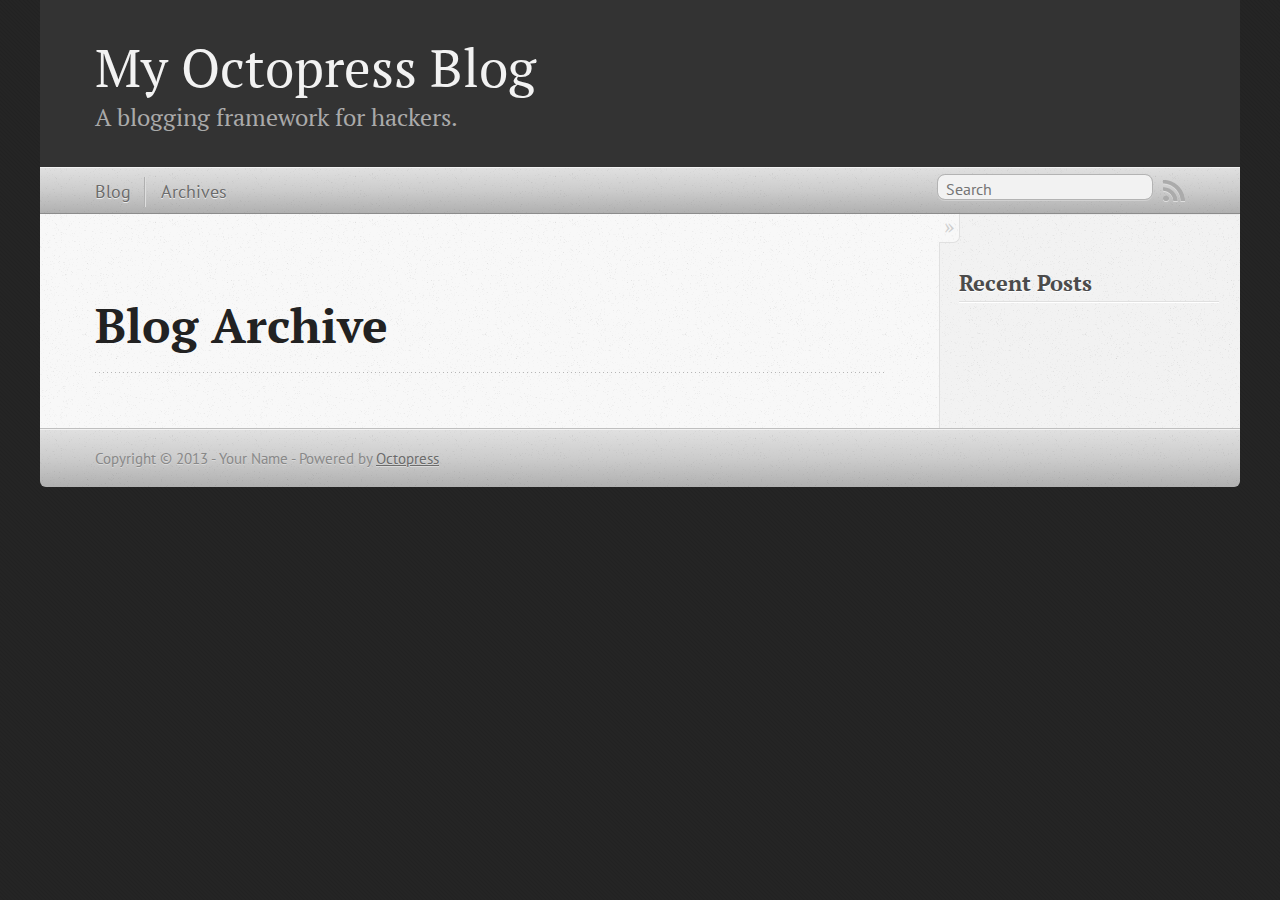
==== blog/archives/index.html @ 6a8e54a0 "Site updated at 2013-11-20 18:03:10 UTC" ====
<!DOCTYPE html>
<!--[if IEMobile 7 ]><html class="no-js iem7"><![endif]-->
<!--[if lt IE 9]><html class="no-js lte-ie8"><![endif]-->
<!--[if (gt IE 8)|(gt IEMobile 7)|!(IEMobile)|!(IE)]><!--><html class="no-js" lang="en"><!--<![endif]-->
<head>
  <meta charset="utf-8">
  <title>Blog Archive - My Octopress Blog</title>
  <meta name="author" content="Your Name">

  
  <meta name="description" content=" Blog Archive Recent Posts ">
  

  <!-- http://t.co/dKP3o1e -->
  <meta name="HandheldFriendly" content="True">
  <meta name="MobileOptimized" content="320">
  <meta name="viewport" content="width=device-width, initial-scale=1">

  
  <link rel="canonical" href="http://unnonouno.github.io/blog/archives">
  <link href="/favicon.png" rel="icon">
  <link href="/stylesheets/screen.css" media="screen, projection" rel="stylesheet" type="text/css">
  <link href="/atom.xml" rel="alternate" title="My Octopress Blog" type="application/atom+xml">
  <script src="/javascripts/modernizr-2.0.js"></script>
  <script src="//ajax.googleapis.com/ajax/libs/jquery/1.9.1/jquery.min.js"></script>
  <script>!window.jQuery && document.write(unescape('%3Cscript src="./javascripts/libs/jquery.min.js"%3E%3C/script%3E'))</script>
  <script src="/javascripts/octopress.js" type="text/javascript"></script>
  <!--Fonts from Google"s Web font directory at http://google.com/webfonts -->
<link href="http://fonts.googleapis.com/css?family=PT+Serif:regular,italic,bold,bolditalic" rel="stylesheet" type="text/css">
<link href="http://fonts.googleapis.com/css?family=PT+Sans:regular,italic,bold,bolditalic" rel="stylesheet" type="text/css">

  

</head>

<body   >
  <header role="banner"><hgroup>
  <h1><a href="/">My Octopress Blog</a></h1>
  
    <h2>A blogging framework for hackers.</h2>
  
</hgroup>

</header>
  <nav role="navigation"><ul class="subscription" data-subscription="rss">
  <li><a href="/atom.xml" rel="subscribe-rss" title="subscribe via RSS">RSS</a></li>
  
</ul>
  
<form action="http://google.com/search" method="get">
  <fieldset role="search">
    <input type="hidden" name="q" value="site:unnonouno.github.io" />
    <input class="search" type="text" name="q" results="0" placeholder="Search"/>
  </fieldset>
</form>
  
<ul class="main-navigation">
  <li><a href="/">Blog</a></li>
  <li><a href="/blog/archives">Archives</a></li>
</ul>

</nav>
  <div id="main">
    <div id="content">
      <div>
<article role="article">
  
  <header>
    <h1 class="entry-title">Blog Archive</h1>
    
  </header>
  
  <div id="blog-archives">

</div>

  
</article>

</div>

<aside class="sidebar">
  
    <section>
  <h1>Recent Posts</h1>
  <ul id="recent_posts">
    
  </ul>
</section>





  
</aside>


    </div>
  </div>
  <footer role="contentinfo"><p>
  Copyright &copy; 2013 - Your Name -
  <span class="credit">Powered by <a href="http://octopress.org">Octopress</a></span>
</p>

</footer>
  







  <script type="text/javascript">
    (function(){
      var twitterWidgets = document.createElement('script');
      twitterWidgets.type = 'text/javascript';
      twitterWidgets.async = true;
      twitterWidgets.src = '//platform.twitter.com/widgets.js';
      document.getElementsByTagName('head')[0].appendChild(twitterWidgets);
    })();
  </script>





</body>
</html>
---- stylesheets/screen.css ----
html,body,div,span,applet,object,iframe,h1,h2,h3,h4,h5,h6,p,blockquote,pre,a,abbr,acronym,address,big,cite,code,del,dfn,em,img,ins,kbd,q,s,samp,small,strike,strong,sub,sup,tt,var,b,u,i,center,dl,dt,dd,ol,ul,li,fieldset,form,label,legend,table,caption,tbody,tfoot,thead,tr,th,td,article,aside,canvas,details,embed,figure,figcaption,footer,header,hgroup,menu,nav,output,ruby,section,summary,time,mark,audio,video{margin:0;padding:0;border:0;font:inherit;font-size:100%;vertical-align:baseline}html{line-height:1}ol,ul{list-style:none}table{border-collapse:collapse;border-spacing:0}caption,th,td{text-align:left;font-weight:normal;vertical-align:middle}q,blockquote{quotes:none}q:before,q:after,blockquote:before,blockquote:after{content:"";content:none}a img{border:none}article,aside,details,figcaption,figure,footer,header,hgroup,menu,nav,section,summary{display:block}a{color:#1863a1}a:visited{color:#751590}a:focus{color:#0181eb}a:hover{color:#0181eb}a:active{color:#01579f}aside.sidebar a{color:#222}aside.sidebar a:focus{color:#0181eb}aside.sidebar a:hover{color:#0181eb}aside.sidebar a:active{color:#01579f}a{-webkit-transition:color 0.3s;-moz-transition:color 0.3s;-o-transition:color 0.3s;transition:color 0.3s}html{background:#252525 url('/images/line-tile.png?1384970525') top left}body>div{background:#f2f2f2 url('/images/noise.png?1384970525') top left;border-bottom:1px solid #bfbfbf}body>div>div{background:#f8f8f8 url('/images/noise.png?1384970525') top left;border-right:1px solid #e0e0e0}.heading,body>header h1,h1,h2,h3,h4,h5,h6{font-family:"PT Serif","Georgia","Helvetica Neue",Arial,sans-serif}.sans,body>header h2,article header p.meta,article>footer,#content .blog-index footer,html .gist .gist-file .gist-meta,#blog-archives a.category,#blog-archives time,aside.sidebar section,body>footer{font-family:"PT Sans","Helvetica Neue",Arial,sans-serif}.serif,body,#content .blog-index a[rel=full-article]{font-family:"PT Serif",Georgia,Times,"Times New Roman",serif}.mono,pre,code,tt,p code,li code{font-family:Menlo,Monaco,"Andale Mono","lucida console","Courier New",monospace}body>header h1{font-size:2.2em;font-family:"PT Serif","Georgia","Helvetica Neue",Arial,sans-serif;font-weight:normal;line-height:1.2em;margin-bottom:0.6667em}body>header h2{font-family:"PT Serif","Georgia","Helvetica Neue",Arial,sans-serif}body{line-height:1.5em;color:#222}h1{font-size:2.2em;line-height:1.2em}@media only screen and (min-width: 992px){body{font-size:1.15em}h1{font-size:2.6em;line-height:1.2em}}h1,h2,h3,h4,h5,h6{text-rendering:optimizelegibility;margin-bottom:1em;font-weight:bold}h2,section h1{font-size:1.5em}h3,section h2,section section h1{font-size:1.3em}h4,section h3,section section h2,section section section h1{font-size:1em}h5,section h4,section section h3{font-size:.9em}h6,section h5,section section h4,section section section h3{font-size:.8em}p,article blockquote,ul,ol{margin-bottom:1.5em}ul{list-style-type:disc}ul ul{list-style-type:circle;margin-bottom:0px}ul ul ul{list-style-type:square;margin-bottom:0px}ol{list-style-type:decimal}ol ol{list-style-type:lower-alpha;margin-bottom:0px}ol ol ol{list-style-type:lower-roman;margin-bottom:0px}ul,ul ul,ul ol,ol,ol ul,ol ol{margin-left:1.3em}ul ul,ul ol,ol ul,ol ol{margin-bottom:0em}strong{font-weight:bold}em{font-style:italic}sup,sub{font-size:0.75em;position:relative;display:inline-block;padding:0 .2em;line-height:.8em}sup{top:-.5em}sub{bottom:-.5em}a[rev='footnote']{font-size:.75em;padding:0 .3em;line-height:1}q{font-style:italic}q:before{content:"\201C"}q:after{content:"\201D"}em,dfn{font-style:italic}strong,dfn{font-weight:bold}del,s{text-decoration:line-through}abbr,acronym{border-bottom:1px dotted;cursor:help}hr{margin-bottom:0.2em}small{font-size:.8em}big{font-size:1.2em}article blockquote{font-style:italic;position:relative;font-size:1.2em;line-height:1.5em;padding-left:1em;border-left:4px solid rgba(170,170,170,0.5)}article blockquote cite{font-style:italic}article blockquote cite a{color:#aaa !important;word-wrap:break-word}article blockquote cite:before{content:'\2014';padding-right:.3em;padding-left:.3em;color:#aaa}@media only screen and (min-width: 992px){article blockquote{padding-left:1.5em;border-left-width:4px}}.pullquote-right:before,.pullquote-left:before{padding:0;border:none;content:attr(data-pullquote);float:right;width:45%;margin:.5em 0 1em 1.5em;position:relative;top:7px;font-size:1.4em;line-height:1.45em}.pullquote-left:before{float:left;margin:.5em 1.5em 1em 0}.force-wrap,article a,aside.sidebar a{white-space:-moz-pre-wrap;white-space:-pre-wrap;white-space:-o-pre-wrap;white-space:pre-wrap;word-wrap:break-word}.group,body>header,body>nav,body>footer,body #content>article,body #content>div>article,body #content>div>section,body div.pagination,aside.sidebar,#main,#content,.sidebar{*zoom:1}.group:after,body>header:after,body>nav:after,body>footer:after,body #content>article:after,body #content>div>section:after,body div.pagination:after,#main:after,#content:after,.sidebar:after{content:"";display:table;clear:both}body{-webkit-text-size-adjust:none;max-width:1200px;position:relative;margin:0 auto}body>header,body>nav,body>footer,body #content>article,body #content>div>article,body #content>div>section{padding-left:18px;padding-right:18px}@media only screen and (min-width: 480px){body>header,body>nav,body>footer,body #content>article,body #content>div>article,body #content>div>section{padding-left:25px;padding-right:25px}}@media only screen and (min-width: 768px){body>header,body>nav,body>footer,body #content>article,body #content>div>article,body #content>div>section{padding-left:35px;padding-right:35px}}@media only screen and (min-width: 992px){body>header,body>nav,body>footer,body #content>article,body #content>div>article,body #content>div>section{padding-left:55px;padding-right:55px}}body div.pagination{margin-left:18px;margin-right:18px}@media only screen and (min-width: 480px){body div.pagination{margin-left:25px;margin-right:25px}}@media only screen and (min-width: 768px){body div.pagination{margin-left:35px;margin-right:35px}}@media only screen and (min-width: 992px){body div.pagination{margin-left:55px;margin-right:55px}}body>header{font-size:1em;padding-top:1.5em;padding-bottom:1.5em}#content{overflow:hidden}#content>div,#content>article{width:100%}aside.sidebar{float:none;padding:0 18px 1px;background-color:#f7f7f7;border-top:1px solid #e0e0e0}.flex-content,article img,article video,article .flash-video,aside.sidebar img{max-width:100%;height:auto}.basic-alignment.left,article img.left,article video.left,article .left.flash-video,aside.sidebar img.left{float:left;margin-right:1.5em}.basic-alignment.right,article img.right,article video.right,article .right.flash-video,aside.sidebar img.right{float:right;margin-left:1.5em}.basic-alignment.center,article img.center,article video.center,article .center.flash-video,aside.sidebar img.center{display:block;margin:0 auto 1.5em}.basic-alignment.left,article img.left,article video.left,article .left.flash-video,aside.sidebar img.left,.basic-alignment.right,article img.right,article video.right,article .right.flash-video,aside.sidebar img.right{margin-bottom:.8em}.toggle-sidebar,.no-sidebar .toggle-sidebar{display:none}@media only screen and (min-width: 750px){body.sidebar-footer aside.sidebar{float:none;width:auto;clear:left;margin:0;padding:0 35px 1px;background-color:#f7f7f7;border-top:1px solid #eaeaea}body.sidebar-footer aside.sidebar section.odd,body.sidebar-footer aside.sidebar section.even{float:left;width:48%}body.sidebar-footer aside.sidebar section.odd{margin-left:0}body.sidebar-footer aside.sidebar section.even{margin-left:4%}body.sidebar-footer aside.sidebar.thirds section{width:30%;margin-left:5%}body.sidebar-footer aside.sidebar.thirds section.first{margin-left:0;clear:both}}body.sidebar-footer #content{margin-right:0px}body.sidebar-footer .toggle-sidebar{display:none}@media only screen and (min-width: 550px){body>header{font-size:1em}}@media only screen and (min-width: 750px){aside.sidebar{float:none;width:auto;clear:left;margin:0;padding:0 35px 1px;background-color:#f7f7f7;border-top:1px solid #eaeaea}aside.sidebar section.odd,aside.sidebar section.even{float:left;width:48%}aside.sidebar section.odd{margin-left:0}aside.sidebar section.even{margin-left:4%}aside.sidebar.thirds section{width:30%;margin-left:5%}aside.sidebar.thirds section.first{margin-left:0;clear:both}}@media only screen and (min-width: 768px){body{-webkit-text-size-adjust:auto}body>header{font-size:1.2em}#main{padding:0;margin:0 auto}#content{overflow:visible;margin-right:240px;position:relative}.no-sidebar #content{margin-right:0;border-right:0}.collapse-sidebar #content{margin-right:20px}#content>div,#content>article{padding-top:17.5px;padding-bottom:17.5px;float:left}aside.sidebar{width:210px;padding:0 15px 15px;background:none;clear:none;float:left;margin:0 -100% 0 0}aside.sidebar section{width:auto;margin-left:0}aside.sidebar section.odd,aside.sidebar section.even{float:none;width:auto;margin-left:0}.collapse-sidebar aside.sidebar{float:none;width:auto;clear:left;margin:0;padding:0 35px 1px;background-color:#f7f7f7;border-top:1px solid #eaeaea}.collapse-sidebar aside.sidebar section.odd,.collapse-sidebar aside.sidebar section.even{float:left;width:48%}.collapse-sidebar aside.sidebar section.odd{margin-left:0}.collapse-sidebar aside.sidebar section.even{margin-left:4%}.collapse-sidebar aside.sidebar.thirds section{width:30%;margin-left:5%}.collapse-sidebar aside.sidebar.thirds section.first{margin-left:0;clear:both}}@media only screen and (min-width: 992px){body>header{font-size:1.3em}#content{margin-right:300px}#content>div,#content>article{padding-top:27.5px;padding-bottom:27.5px}aside.sidebar{width:260px;padding:1.2em 20px 20px}.collapse-sidebar aside.sidebar{padding-left:55px;padding-right:55px}}@media only screen and (min-width: 768px){ul,ol{margin-left:0}}body>header{background:#333}body>header h1{display:inline-block;margin:0}body>header h1 a,body>header h1 a:visited,body>header h1 a:hover{color:#f2f2f2;text-decoration:none}body>header h2{margin:.2em 0 0;font-size:1em;color:#aaa;font-weight:normal}body>nav{position:relative;background-color:#ccc;background:url('/images/noise.png?1384970525'),-webkit-gradient(linear, 50% 0%, 50% 100%, color-stop(0%, #e0e0e0), color-stop(50%, #cccccc), color-stop(100%, #b0b0b0));background:url('/images/noise.png?1384970525'),-webkit-linear-gradient(#e0e0e0,#cccccc,#b0b0b0);background:url('/images/noise.png?1384970525'),-moz-linear-gradient(#e0e0e0,#cccccc,#b0b0b0);background:url('/images/noise.png?1384970525'),-o-linear-gradient(#e0e0e0,#cccccc,#b0b0b0);background:url('/images/noise.png?1384970525'),linear-gradient(#e0e0e0,#cccccc,#b0b0b0);border-top:1px solid #f2f2f2;border-bottom:1px solid #8c8c8c;padding-top:.35em;padding-bottom:.35em}body>nav form{-webkit-background-clip:padding;-moz-background-clip:padding;background-clip:padding-box;margin:0;padding:0}body>nav form .search{padding:.3em .5em 0;font-size:.85em;font-family:"PT Sans","Helvetica Neue",Arial,sans-serif;line-height:1.1em;width:95%;-webkit-border-radius:0.5em;-moz-border-radius:0.5em;-ms-border-radius:0.5em;-o-border-radius:0.5em;border-radius:0.5em;-webkit-background-clip:padding;-moz-background-clip:padding;background-clip:padding-box;-webkit-box-shadow:#d1d1d1 0 1px;-moz-box-shadow:#d1d1d1 0 1px;box-shadow:#d1d1d1 0 1px;background-color:#f2f2f2;border:1px solid #b3b3b3;color:#888}body>nav form .search:focus{color:#444;border-color:#80b1df;-webkit-box-shadow:#80b1df 0 0 4px,#80b1df 0 0 3px inset;-moz-box-shadow:#80b1df 0 0 4px,#80b1df 0 0 3px inset;box-shadow:#80b1df 0 0 4px,#80b1df 0 0 3px inset;background-color:#fff;outline:none}body>nav fieldset[role=search]{float:right;width:48%}body>nav fieldset.mobile-nav{float:left;width:48%}body>nav fieldset.mobile-nav select{width:100%;font-size:.8em;border:1px solid #888}body>nav ul{display:none}@media only screen and (min-width: 550px){body>nav{font-size:.9em}body>nav ul{margin:0;padding:0;border:0;overflow:hidden;*zoom:1;float:left;display:block;padding-top:.15em}body>nav ul li{list-style-image:none;list-style-type:none;margin-left:0;white-space:nowrap;display:inline;float:left;padding-left:0;padding-right:0}body>nav ul li:first-child,body>nav ul li.first{padding-left:0}body>nav ul li:last-child{padding-right:0}body>nav ul li.last{padding-right:0}body>nav ul.subscription{margin-left:.8em;float:right}body>nav ul.subscription li:last-child a{padding-right:0}body>nav ul li{margin:0}body>nav a{color:#6b6b6b;font-family:"PT Sans","Helvetica Neue",Arial,sans-serif;text-shadow:#ebebeb 0 1px;float:left;text-decoration:none;font-size:1.1em;padding:.1em 0;line-height:1.5em}body>nav a:visited{color:#6b6b6b}body>nav a:hover{color:#2b2b2b}body>nav li+li{border-left:1px solid #b0b0b0;margin-left:.8em}body>nav li+li a{padding-left:.8em;border-left:1px solid #dedede}body>nav form{float:right;text-align:left;padding-left:.8em;width:175px}body>nav form .search{width:93%;font-size:.95em;line-height:1.2em}body>nav ul[data-subscription$=email]+form{width:97px}body>nav ul[data-subscription$=email]+form .search{width:91%}body>nav fieldset.mobile-nav{display:none}body>nav fieldset[role=search]{width:99%}}@media only screen and (min-width: 992px){body>nav form{width:215px}body>nav ul[data-subscription$=email]+form{width:147px}}.no-placeholder body>nav .search{background:#f2f2f2 url('/images/search.png?1384970525') 0.3em 0.25em no-repeat;text-indent:1.3em}@media only screen and (min-width: 550px){.maskImage body>nav ul[data-subscription$=email]+form{width:123px}}@media only screen and (min-width: 992px){.maskImage body>nav ul[data-subscription$=email]+form{width:173px}}.maskImage ul.subscription{position:relative;top:.2em}.maskImage ul.subscription li,.maskImage ul.subscription a{border:0;padding:0}.maskImage a[rel=subscribe-rss]{position:relative;top:0px;text-indent:-999999em;background-color:#dedede;border:0;padding:0}.maskImage a[rel=subscribe-rss],.maskImage a[rel=subscribe-rss]:after{-webkit-mask-image:url('/images/rss.png?1384970525');-moz-mask-image:url('/images/rss.png?1384970525');-ms-mask-image:url('/images/rss.png?1384970525');-o-mask-image:url('/images/rss.png?1384970525');mask-image:url('/images/rss.png?1384970525');-webkit-mask-repeat:no-repeat;-moz-mask-repeat:no-repeat;-ms-mask-repeat:no-repeat;-o-mask-repeat:no-repeat;mask-repeat:no-repeat;width:22px;height:22px}.maskImage a[rel=subscribe-rss]:after{content:"";position:absolute;top:-1px;left:0;background-color:#ababab}.maskImage a[rel=subscribe-rss]:hover:after{background-color:#9e9e9e}.maskImage a[rel=subscribe-email]{position:relative;top:0px;text-indent:-999999em;background-color:#dedede;border:0;padding:0}.maskImage a[rel=subscribe-email],.maskImage a[rel=subscribe-email]:after{-webkit-mask-image:url('/images/email.png?1384970525');-moz-mask-image:url('/images/email.png?1384970525');-ms-mask-image:url('/images/email.png?1384970525');-o-mask-image:url('/images/email.png?1384970525');mask-image:url('/images/email.png?1384970525');-webkit-mask-repeat:no-repeat;-moz-mask-repeat:no-repeat;-ms-mask-repeat:no-repeat;-o-mask-repeat:no-repeat;mask-repeat:no-repeat;width:28px;height:22px}.maskImage a[rel=subscribe-email]:after{content:"";position:absolute;top:-1px;left:0;background-color:#ababab}.maskImage a[rel=subscribe-email]:hover:after{background-color:#9e9e9e}article{padding-top:1em}article header{position:relative;padding-top:2em;padding-bottom:1em;margin-bottom:1em;background:url('[data-uri]') bottom left repeat-x}article header h1{margin:0}article header h1 a{text-decoration:none}article header h1 a:hover{text-decoration:underline}article header p{font-size:.9em;color:#aaa;margin:0}article header p.meta{text-transform:uppercase;position:absolute;top:0}@media only screen and (min-width: 768px){article header{margin-bottom:1.5em;padding-bottom:1em;background:url('[data-uri]') bottom left repeat-x}}article h2{padding-top:0.8em;background:url('[data-uri]') top left repeat-x}.entry-content article h2:first-child,article header+h2{padding-top:0}article h2:first-child,article header+h2{background:none}article .feature{padding-top:.5em;margin-bottom:1em;padding-bottom:1em;background:url('[data-uri]') bottom left repeat-x;font-size:2.0em;font-style:italic;line-height:1.3em}article img,article video,article .flash-video{-webkit-border-radius:0.3em;-moz-border-radius:0.3em;-ms-border-radius:0.3em;-o-border-radius:0.3em;border-radius:0.3em;-webkit-box-shadow:rgba(0,0,0,0.15) 0 1px 4px;-moz-box-shadow:rgba(0,0,0,0.15) 0 1px 4px;box-shadow:rgba(0,0,0,0.15) 0 1px 4px;-webkit-box-sizing:border-box;-moz-box-sizing:border-box;box-sizing:border-box;border:#fff 0.5em solid}article video,article .flash-video{margin:0 auto 1.5em}article video{display:block;width:100%}article .flash-video>div{position:relative;display:block;padding-bottom:56.25%;padding-top:1px;height:0;overflow:hidden}article .flash-video>div iframe,article .flash-video>div object,article .flash-video>div embed{position:absolute;top:0;left:0;width:100%;height:100%}article>footer{padding-bottom:2.5em;margin-top:2em}article>footer p.meta{margin-bottom:.8em;font-size:.85em;clear:both;overflow:hidden}.blog-index article+article{background:url('[data-uri]') top left repeat-x}#content .blog-index{padding-top:0;padding-bottom:0}#content .blog-index article{padding-top:2em}#content .blog-index article header{background:none;padding-bottom:0}#content .blog-index article h1{font-size:2.2em}#content .blog-index article h1 a{color:inherit}#content .blog-index article h1 a:hover{color:#0181eb}#content .blog-index a[rel=full-article]{background:#ebebeb;display:inline-block;padding:.4em .8em;margin-right:.5em;text-decoration:none;color:#666;-webkit-transition:background-color 0.5s;-moz-transition:background-color 0.5s;-o-transition:background-color 0.5s;transition:background-color 0.5s}#content .blog-index a[rel=full-article]:hover{background:#0181eb;text-shadow:none;color:#f8f8f8}#content .blog-index footer{margin-top:1em}.separator,article>footer .byline+time:before,article>footer time+time:before,article>footer .comments:before,article>footer .byline ~ .categories:before{content:"\2022 ";padding:0 .4em 0 .2em;display:inline-block}#content div.pagination{text-align:center;font-size:.95em;position:relative;background:url('[data-uri]') top left repeat-x;padding-top:1.5em;padding-bottom:1.5em}#content div.pagination a{text-decoration:none;color:#aaa}#content div.pagination a.prev{position:absolute;left:0}#content div.pagination a.next{position:absolute;right:0}#content div.pagination a:hover{color:#0181eb}#content div.pagination a[href*=archive]:before,#content div.pagination a[href*=archive]:after{content:'\2014';padding:0 .3em}p.meta+.sharing{padding-top:1em;padding-left:0;background:url('[data-uri]') top left repeat-x}#fb-root{display:none}.highlight,html .gist .gist-file .gist-syntax .gist-highlight{border:1px solid #05232b !important}.highlight table td.code,html .gist .gist-file .gist-syntax .gist-highlight table td.code{width:100%}.highlight .line-numbers,html .gist .gist-file .gist-syntax .highlight .line_numbers{text-align:right;font-size:13px;line-height:1.45em;background:#073642 url('/images/noise.png?1384970525') top left !important;border-right:1px solid #00232c !important;-webkit-box-shadow:#083e4b -1px 0 inset;-moz-box-shadow:#083e4b -1px 0 inset;box-shadow:#083e4b -1px 0 inset;text-shadow:#021014 0 -1px;padding:.8em !important;-webkit-border-radius:0;-moz-border-radius:0;-ms-border-radius:0;-o-border-radius:0;border-radius:0}.highlight .line-numbers span,html .gist .gist-file .gist-syntax .highlight .line_numbers span{color:#586e75 !important}figure.code,.gist-file,pre{-webkit-box-shadow:rgba(0,0,0,0.06) 0 0 10px;-moz-box-shadow:rgba(0,0,0,0.06) 0 0 10px;box-shadow:rgba(0,0,0,0.06) 0 0 10px}figure.code .highlight pre,.gist-file .highlight pre,pre .highlight pre{-webkit-box-shadow:none;-moz-box-shadow:none;box-shadow:none}.gist .highlight *::-moz-selection,figure.code .highlight *::-moz-selection{background:#386774;color:inherit;text-shadow:#002b36 0 1px}.gist .highlight *::-webkit-selection,figure.code .highlight *::-webkit-selection{background:#386774;color:inherit;text-shadow:#002b36 0 1px}.gist .highlight *::selection,figure.code .highlight *::selection{background:#386774;color:inherit;text-shadow:#002b36 0 1px}html .gist .gist-file{margin-bottom:1.8em;position:relative;border:none;padding-top:26px !important}html .gist .gist-file .highlight{margin-bottom:0}html .gist .gist-file .gist-syntax{border-bottom:0 !important;background:none !important}html .gist .gist-file .gist-syntax .gist-highlight{background:#002b36 !important}html .gist .gist-file .gist-syntax .highlight pre{padding:0}html .gist .gist-file .gist-meta{padding:.6em 0.8em;border:1px solid #083e4b !important;color:#586e75;font-size:.7em !important;background:#073642 url('/images/noise.png?1384970525') top left;line-height:1.5em}html .gist .gist-file .gist-meta a{color:#75878b !important;text-decoration:none}html .gist .gist-file .gist-meta a:hover{text-decoration:underline}html .gist .gist-file .gist-meta a:hover{color:#93a1a1 !important}html .gist .gist-file .gist-meta a[href*='#file']{position:absolute;top:0;left:0;right:-10px;color:#474747 !important}html .gist .gist-file .gist-meta a[href*='#file']:hover{color:#1863a1 !important}html .gist .gist-file .gist-meta a[href*=raw]{top:.4em}pre{background:#002b36 url('/images/noise.png?1384970525') top left;-webkit-border-radius:0.4em;-moz-border-radius:0.4em;-ms-border-radius:0.4em;-o-border-radius:0.4em;border-radius:0.4em;border:1px solid #05232b;line-height:1.45em;font-size:13px;margin-bottom:2.1em;padding:.8em 1em;color:#93a1a1;overflow:auto}h3.filename+pre{-moz-border-radius-topleft:0px;-webkit-border-top-left-radius:0px;border-top-left-radius:0px;-moz-border-radius-topright:0px;-webkit-border-top-right-radius:0px;border-top-right-radius:0px}p code,li code{display:inline-block;white-space:no-wrap;background:#fff;font-size:.8em;line-height:1.5em;color:#555;border:1px solid #ddd;-webkit-border-radius:0.4em;-moz-border-radius:0.4em;-ms-border-radius:0.4em;-o-border-radius:0.4em;border-radius:0.4em;padding:0 .3em;margin:-1px 0}p pre code,li pre code{font-size:1em !important;background:none;border:none}.pre-code,html .gist .gist-file .gist-syntax .highlight pre,.highlight code{font-family:Menlo,Monaco,"Andale Mono","lucida console","Courier New",monospace !important;overflow:scroll;overflow-y:hidden;display:block;padding:.8em;overflow-x:auto;line-height:1.45em;background:#002b36 url('/images/noise.png?1384970525') top left !important;color:#93a1a1 !important}.pre-code span,html .gist .gist-file .gist-syntax .highlight pre span,.highlight code span{color:#93a1a1 !important}.pre-code span,html .gist .gist-file .gist-syntax .highlight pre span,.highlight code span{font-style:normal !important;font-weight:normal !important}.pre-code .c,html .gist .gist-file .gist-syntax .highlight pre .c,.highlight code .c{color:#586e75 !important;font-style:italic !important}.pre-code .cm,html .gist .gist-file .gist-syntax .highlight pre .cm,.highlight code .cm{color:#586e75 !important;font-style:italic !important}.pre-code .cp,html .gist .gist-file .gist-syntax .highlight pre .cp,.highlight code .cp{color:#586e75 !important;font-style:italic !important}.pre-code .c1,html .gist .gist-file .gist-syntax .highlight pre .c1,.highlight code .c1{color:#586e75 !important;font-style:italic !important}.pre-code .cs,html .gist .gist-file .gist-syntax .highlight pre .cs,.highlight code .cs{color:#586e75 !important;font-weight:bold !important;font-style:italic !important}.pre-code .err,html .gist .gist-file .gist-syntax .highlight pre .err,.highlight code .err{color:#dc322f !important;background:none !important}.pre-code .k,html .gist .gist-file .gist-syntax .highlight pre .k,.highlight code .k{color:#cb4b16 !important}.pre-code .o,html .gist .gist-file .gist-syntax .highlight pre .o,.highlight code .o{color:#93a1a1 !important;font-weight:bold !important}.pre-code .p,html .gist .gist-file .gist-syntax .highlight pre .p,.highlight code .p{color:#93a1a1 !important}.pre-code .ow,html .gist .gist-file .gist-syntax .highlight pre .ow,.highlight code .ow{color:#2aa198 !important;font-weight:bold !important}.pre-code .gd,html .gist .gist-file .gist-syntax .highlight pre .gd,.highlight code .gd{color:#93a1a1 !important;background-color:#372c34 !important;display:inline-block}.pre-code .gd .x,html .gist .gist-file .gist-syntax .highlight pre .gd .x,.highlight code .gd .x{color:#93a1a1 !important;background-color:#4d2d33 !important;display:inline-block}.pre-code .ge,html .gist .gist-file .gist-syntax .highlight pre .ge,.highlight code .ge{color:#93a1a1 !important;font-style:italic !important}.pre-code .gh,html .gist .gist-file .gist-syntax .highlight pre .gh,.highlight code .gh{color:#586e75 !important}.pre-code .gi,html .gist .gist-file .gist-syntax .highlight pre .gi,.highlight code .gi{color:#93a1a1 !important;background-color:#1a412b !important;display:inline-block}.pre-code .gi .x,html .gist .gist-file .gist-syntax .highlight pre .gi .x,.highlight code .gi .x{color:#93a1a1 !important;background-color:#355720 !important;display:inline-block}.pre-code .gs,html .gist .gist-file .gist-syntax .highlight pre .gs,.highlight code .gs{color:#93a1a1 !important;font-weight:bold !important}.pre-code .gu,html .gist .gist-file .gist-syntax .highlight pre .gu,.highlight code .gu{color:#6c71c4 !important}.pre-code .kc,html .gist .gist-file .gist-syntax .highlight pre .kc,.highlight code .kc{color:#859900 !important;font-weight:bold !important}.pre-code .kd,html .gist .gist-file .gist-syntax .highlight pre .kd,.highlight code .kd{color:#268bd2 !important}.pre-code .kp,html .gist .gist-file .gist-syntax .highlight pre .kp,.highlight code .kp{color:#cb4b16 !important;font-weight:bold !important}.pre-code .kr,html .gist .gist-file .gist-syntax .highlight pre .kr,.highlight code .kr{color:#d33682 !important;font-weight:bold !important}.pre-code .kt,html .gist .gist-file .gist-syntax .highlight pre .kt,.highlight code .kt{color:#2aa198 !important}.pre-code .n,html .gist .gist-file .gist-syntax .highlight pre .n,.highlight code .n{color:#268bd2 !important}.pre-code .na,html .gist .gist-file .gist-syntax .highlight pre .na,.highlight code .na{color:#268bd2 !important}.pre-code .nb,html .gist .gist-file .gist-syntax .highlight pre .nb,.highlight code .nb{color:#859900 !important}.pre-code .nc,html .gist .gist-file .gist-syntax .highlight pre .nc,.highlight code .nc{color:#d33682 !important}.pre-code .no,html .gist .gist-file .gist-syntax .highlight pre .no,.highlight code .no{color:#b58900 !important}.pre-code .nl,html .gist .gist-file .gist-syntax .highlight pre .nl,.highlight code .nl{color:#859900 !important}.pre-code .ne,html .gist .gist-file .gist-syntax .highlight pre .ne,.highlight code .ne{color:#268bd2 !important;font-weight:bold !important}.pre-code .nf,html .gist .gist-file .gist-syntax .highlight pre .nf,.highlight code .nf{color:#268bd2 !important;font-weight:bold !important}.pre-code .nn,html .gist .gist-file .gist-syntax .highlight pre .nn,.highlight code .nn{color:#b58900 !important}.pre-code .nt,html .gist .gist-file .gist-syntax .highlight pre .nt,.highlight code .nt{color:#268bd2 !important;font-weight:bold !important}.pre-code .nx,html .gist .gist-file .gist-syntax .highlight pre .nx,.highlight code .nx{color:#b58900 !important}.pre-code .vg,html .gist .gist-file .gist-syntax .highlight pre .vg,.highlight code .vg{color:#268bd2 !important}.pre-code .vi,html .gist .gist-file .gist-syntax .highlight pre .vi,.highlight code .vi{color:#268bd2 !important}.pre-code .nv,html .gist .gist-file .gist-syntax .highlight pre .nv,.highlight code .nv{color:#268bd2 !important}.pre-code .mf,html .gist .gist-file .gist-syntax .highlight pre .mf,.highlight code .mf{color:#2aa198 !important}.pre-code .m,html .gist .gist-file .gist-syntax .highlight pre .m,.highlight code .m{color:#2aa198 !important}.pre-code .mh,html .gist .gist-file .gist-syntax .highlight pre .mh,.highlight code .mh{color:#2aa198 !important}.pre-code .mi,html .gist .gist-file .gist-syntax .highlight pre .mi,.highlight code .mi{color:#2aa198 !important}.pre-code .s,html .gist .gist-file .gist-syntax .highlight pre .s,.highlight code .s{color:#2aa198 !important}.pre-code .sd,html .gist .gist-file .gist-syntax .highlight pre .sd,.highlight code .sd{color:#2aa198 !important}.pre-code .s2,html .gist .gist-file .gist-syntax .highlight pre .s2,.highlight code .s2{color:#2aa198 !important}.pre-code .se,html .gist .gist-file .gist-syntax .highlight pre .se,.highlight code .se{color:#dc322f !important}.pre-code .si,html .gist .gist-file .gist-syntax .highlight pre .si,.highlight code .si{color:#268bd2 !important}.pre-code .sr,html .gist .gist-file .gist-syntax .highlight pre .sr,.highlight code .sr{color:#2aa198 !important}.pre-code .s1,html .gist .gist-file .gist-syntax .highlight pre .s1,.highlight code .s1{color:#2aa198 !important}.pre-code div .gd,html .gist .gist-file .gist-syntax .highlight pre div .gd,.highlight code div .gd,.pre-code div .gd .x,html .gist .gist-file .gist-syntax .highlight pre div .gd .x,.highlight code div .gd .x,.pre-code div .gi,html .gist .gist-file .gist-syntax .highlight pre div .gi,.highlight code div .gi,.pre-code div .gi .x,html .gist .gist-file .gist-syntax .highlight pre div .gi .x,.highlight code div .gi .x{display:inline-block;width:100%}.highlight,.gist-highlight{margin-bottom:1.8em;background:#002b36;overflow-y:hidden;overflow-x:auto}.highlight pre,.gist-highlight pre{background:none;-webkit-border-radius:0px;-moz-border-radius:0px;-ms-border-radius:0px;-o-border-radius:0px;border-radius:0px;border:none;padding:0;margin-bottom:0}pre::-webkit-scrollbar,.highlight::-webkit-scrollbar,.gist-highlight::-webkit-scrollbar{height:.5em;background:rgba(255,255,255,0.15)}pre::-webkit-scrollbar-thumb:horizontal,.highlight::-webkit-scrollbar-thumb:horizontal,.gist-highlight::-webkit-scrollbar-thumb:horizontal{background:rgba(255,255,255,0.2);-webkit-border-radius:4px;border-radius:4px}.highlight code{background:#000}figure.code{background:none;padding:0;border:0;margin-bottom:1.5em}figure.code pre{margin-bottom:0}figure.code figcaption{position:relative}figure.code .highlight{margin-bottom:0}.code-title,html .gist .gist-file .gist-meta a[href*='#file'],h3.filename,figure.code figcaption{text-align:center;font-size:13px;line-height:2em;text-shadow:#cbcccc 0 1px 0;color:#474747;font-weight:normal;margin-bottom:0;-moz-border-radius-topleft:5px;-webkit-border-top-left-radius:5px;border-top-left-radius:5px;-moz-border-radius-topright:5px;-webkit-border-top-right-radius:5px;border-top-right-radius:5px;font-family:"Helvetica Neue", Arial, "Lucida Grande", "Lucida Sans Unicode", Lucida, sans-serif;background:#aaa url('/images/code_bg.png?1384970525') top repeat-x;border:1px solid #565656;border-top-color:#cbcbcb;border-left-color:#a5a5a5;border-right-color:#a5a5a5;border-bottom:0}.download-source,html .gist .gist-file .gist-meta a[href*=raw],figure.code figcaption a{position:absolute;right:.8em;text-decoration:none;color:#666 !important;z-index:1;font-size:13px;text-shadow:#cbcccc 0 1px 0;padding-left:3em}.download-source:hover,html .gist .gist-file .gist-meta a[href*=raw]:hover,figure.code figcaption a:hover{text-decoration:underline}#archive #content>div,#archive #content>div>article{padding-top:0}#blog-archives{color:#aaa}#blog-archives article{padding:1em 0 1em;position:relative;background:url('[data-uri]') bottom left repeat-x}#blog-archives article:last-child{background:none}#blog-archives article footer{padding:0;margin:0}#blog-archives h1{color:#222;margin-bottom:.3em}#blog-archives h2{display:none}#blog-archives h1{font-size:1.5em}#blog-archives h1 a{text-decoration:none;color:inherit;font-weight:normal;display:inline-block}#blog-archives h1 a:hover{text-decoration:underline}#blog-archives h1 a:hover{color:#0181eb}#blog-archives a.category,#blog-archives time{color:#aaa}#blog-archives .entry-content{display:none}#blog-archives time{font-size:.9em;line-height:1.2em}#blog-archives time .month,#blog-archives time .day{display:inline-block}#blog-archives time .month{text-transform:uppercase}#blog-archives p{margin-bottom:1em}#blog-archives a,#blog-archives .entry-content a{color:inherit}#blog-archives a:hover,#blog-archives .entry-content a:hover{color:#0181eb}#blog-archives a:hover{color:#0181eb}@media only screen and (min-width: 550px){#blog-archives article{margin-left:5em}#blog-archives h2{margin-bottom:.3em;font-weight:normal;display:inline-block;position:relative;top:-1px;float:left}#blog-archives h2:first-child{padding-top:.75em}#blog-archives time{position:absolute;text-align:right;left:0em;top:1.8em}#blog-archives .year{display:none}#blog-archives article{padding-left:4.5em;padding-bottom:.7em}#blog-archives a.category{line-height:1.1em}}#content>.category article{margin-left:0;padding-left:6.8em}#content>.category .year{display:inline}.side-shadow-border,aside.sidebar section h1,aside.sidebar li{-webkit-box-shadow:#fff 0 1px;-moz-box-shadow:#fff 0 1px;box-shadow:#fff 0 1px}aside.sidebar{overflow:hidden;color:#4b4b4b;text-shadow:#fff 0 1px}aside.sidebar section{font-size:.8em;line-height:1.4em;margin-bottom:1.5em}aside.sidebar section h1{margin:1.5em 0 0;padding-bottom:.2em;border-bottom:1px solid #e0e0e0}aside.sidebar section h1+p{padding-top:.4em}aside.sidebar img{-webkit-border-radius:0.3em;-moz-border-radius:0.3em;-ms-border-radius:0.3em;-o-border-radius:0.3em;border-radius:0.3em;-webkit-box-shadow:rgba(0,0,0,0.15) 0 1px 4px;-moz-box-shadow:rgba(0,0,0,0.15) 0 1px 4px;box-shadow:rgba(0,0,0,0.15) 0 1px 4px;-webkit-box-sizing:border-box;-moz-box-sizing:border-box;box-sizing:border-box;border:#fff 0.3em solid}aside.sidebar ul{margin-bottom:0.5em;margin-left:0}aside.sidebar li{list-style:none;padding:.5em 0;margin:0;border-bottom:1px solid #e0e0e0}aside.sidebar li p:last-child{margin-bottom:0}aside.sidebar a{color:inherit;-webkit-transition:color 0.5s;-moz-transition:color 0.5s;-o-transition:color 0.5s;transition:color 0.5s}aside.sidebar:hover a{color:#222}aside.sidebar:hover a:hover{color:#0181eb}.aside-alt-link,#pinboard_linkroll .pin-tag{color:#7e7e7e}.aside-alt-link:hover,#pinboard_linkroll .pin-tag:hover{color:#0181eb}@media only screen and (min-width: 768px){.toggle-sidebar{outline:none;position:absolute;right:-10px;top:0;bottom:0;display:inline-block;text-decoration:none;color:#cecece;width:9px;cursor:pointer}.toggle-sidebar:hover{background:#e9e9e9;background:-webkit-gradient(linear, 0% 50%, 100% 50%, color-stop(0%, rgba(224,224,224,0.5)), color-stop(100%, rgba(224,224,224,0)));background:-webkit-linear-gradient(left, rgba(224,224,224,0.5),rgba(224,224,224,0));background:-moz-linear-gradient(left, rgba(224,224,224,0.5),rgba(224,224,224,0));background:-o-linear-gradient(left, rgba(224,224,224,0.5),rgba(224,224,224,0));background:linear-gradient(left, rgba(224,224,224,0.5),rgba(224,224,224,0))}.toggle-sidebar:after{position:absolute;right:-11px;top:0;width:20px;font-size:1.2em;line-height:1.1em;padding-bottom:.15em;-moz-border-radius-bottomright:0.3em;-webkit-border-bottom-right-radius:0.3em;border-bottom-right-radius:0.3em;text-align:center;background:#f8f8f8 url('/images/noise.png?1384970525') top left;border-bottom:1px solid #e0e0e0;border-right:1px solid #e0e0e0;content:"\00BB";text-indent:-1px}.collapse-sidebar .toggle-sidebar{text-indent:0px;right:-20px;width:19px}.collapse-sidebar .toggle-sidebar:hover{background:#e9e9e9}.collapse-sidebar .toggle-sidebar:after{border-left:1px solid #e0e0e0;text-shadow:#fff 0 1px;content:"\00AB";left:0px;right:0;text-align:center;text-indent:0;border:0;border-right-width:0;background:none}}.googleplus h1{-moz-box-shadow:none !important;-webkit-box-shadow:none !important;-o-box-shadow:none !important;box-shadow:none !important;border-bottom:0px none !important}.googleplus a{text-decoration:none;white-space:normal !important;line-height:32px}.googleplus a img{float:left;margin-right:0.5em;border:0 none}.googleplus-hidden{position:absolute;top:-1000em;left:-1000em}#pinboard_linkroll .pin-title,#pinboard_linkroll .pin-description{display:block;margin-bottom:.5em}#pinboard_linkroll .pin-tag{text-decoration:none}#pinboard_linkroll .pin-tag:hover{text-decoration:underline}#pinboard_linkroll .pin-tag:after{content:','}#pinboard_linkroll .pin-tag:last-child:after{content:''}.delicious-posts a.delicious-link{margin-bottom:.5em;display:block}.delicious-posts p{font-size:1em}body>footer{font-size:.8em;color:#888;text-shadow:#d9d9d9 0 1px;background-color:#ccc;background:url('/images/noise.png?1384970525'),-webkit-gradient(linear, 50% 0%, 50% 100%, color-stop(0%, #e0e0e0), color-stop(50%, #cccccc), color-stop(100%, #b0b0b0));background:url('/images/noise.png?1384970525'),-webkit-linear-gradient(#e0e0e0,#cccccc,#b0b0b0);background:url('/images/noise.png?1384970525'),-moz-linear-gradient(#e0e0e0,#cccccc,#b0b0b0);background:url('/images/noise.png?1384970525'),-o-linear-gradient(#e0e0e0,#cccccc,#b0b0b0);background:url('/images/noise.png?1384970525'),linear-gradient(#e0e0e0,#cccccc,#b0b0b0);border-top:1px solid #f2f2f2;position:relative;padding-top:1em;padding-bottom:1em;margin-bottom:3em;-moz-border-radius-bottomleft:0.4em;-webkit-border-bottom-left-radius:0.4em;border-bottom-left-radius:0.4em;-moz-border-radius-bottomright:0.4em;-webkit-border-bottom-right-radius:0.4em;border-bottom-right-radius:0.4em;z-index:1}body>footer a{color:#6b6b6b}body>footer a:visited{color:#6b6b6b}body>footer a:hover{color:#484848}body>footer p:last-child{margin-bottom:0}
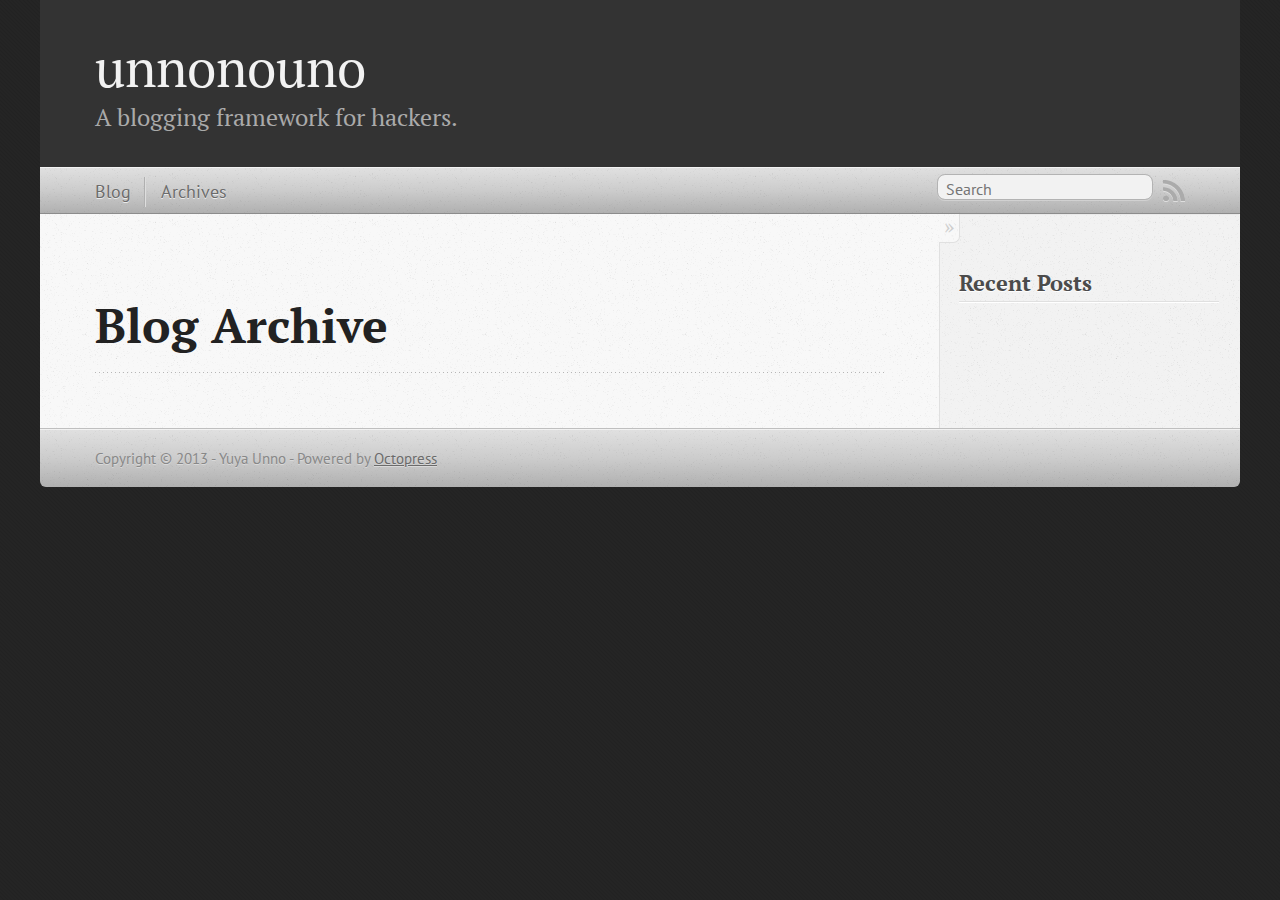
==== commit e784233f: "Site updated at 2013-11-20 23:43:40 UTC" ====
--- a/blog/archives/index.html
+++ b/blog/archives/index.html
@@ -5,8 +5,8 @@
 <!--[if (gt IE 8)|(gt IEMobile 7)|!(IEMobile)|!(IE)]><!--><html class="no-js" lang="en"><!--<![endif]-->
 <head>
   <meta charset="utf-8">
-  <title>Blog Archive - My Octopress Blog</title>
-  <meta name="author" content="Your Name">
+  <title>Blog Archive - unnonouno</title>
+  <meta name="author" content="Yuya Unno">
 
   
   <meta name="description" content=" Blog Archive Recent Posts ">
@@ -21,7 +21,7 @@
   <link rel="canonical" href="http://unnonouno.github.io/blog/archives">
   <link href="/favicon.png" rel="icon">
   <link href="/stylesheets/screen.css" media="screen, projection" rel="stylesheet" type="text/css">
-  <link href="/atom.xml" rel="alternate" title="My Octopress Blog" type="application/atom+xml">
+  <link href="/atom.xml" rel="alternate" title="unnonouno" type="application/atom+xml">
   <script src="/javascripts/modernizr-2.0.js"></script>
   <script src="//ajax.googleapis.com/ajax/libs/jquery/1.9.1/jquery.min.js"></script>
   <script>!window.jQuery && document.write(unescape('%3Cscript src="./javascripts/libs/jquery.min.js"%3E%3C/script%3E'))</script>
@@ -36,7 +36,7 @@
 
 <body   >
   <header role="banner"><hgroup>
-  <h1><a href="/">My Octopress Blog</a></h1>
+  <h1><a href="/">unnonouno</a></h1>
   
     <h2>A blogging framework for hackers.</h2>
   
@@ -100,7 +100,7 @@
     </div>
   </div>
   <footer role="contentinfo"><p>
-  Copyright &copy; 2013 - Your Name -
+  Copyright &copy; 2013 - Yuya Unno -
   <span class="credit">Powered by <a href="http://octopress.org">Octopress</a></span>
 </p>
 
